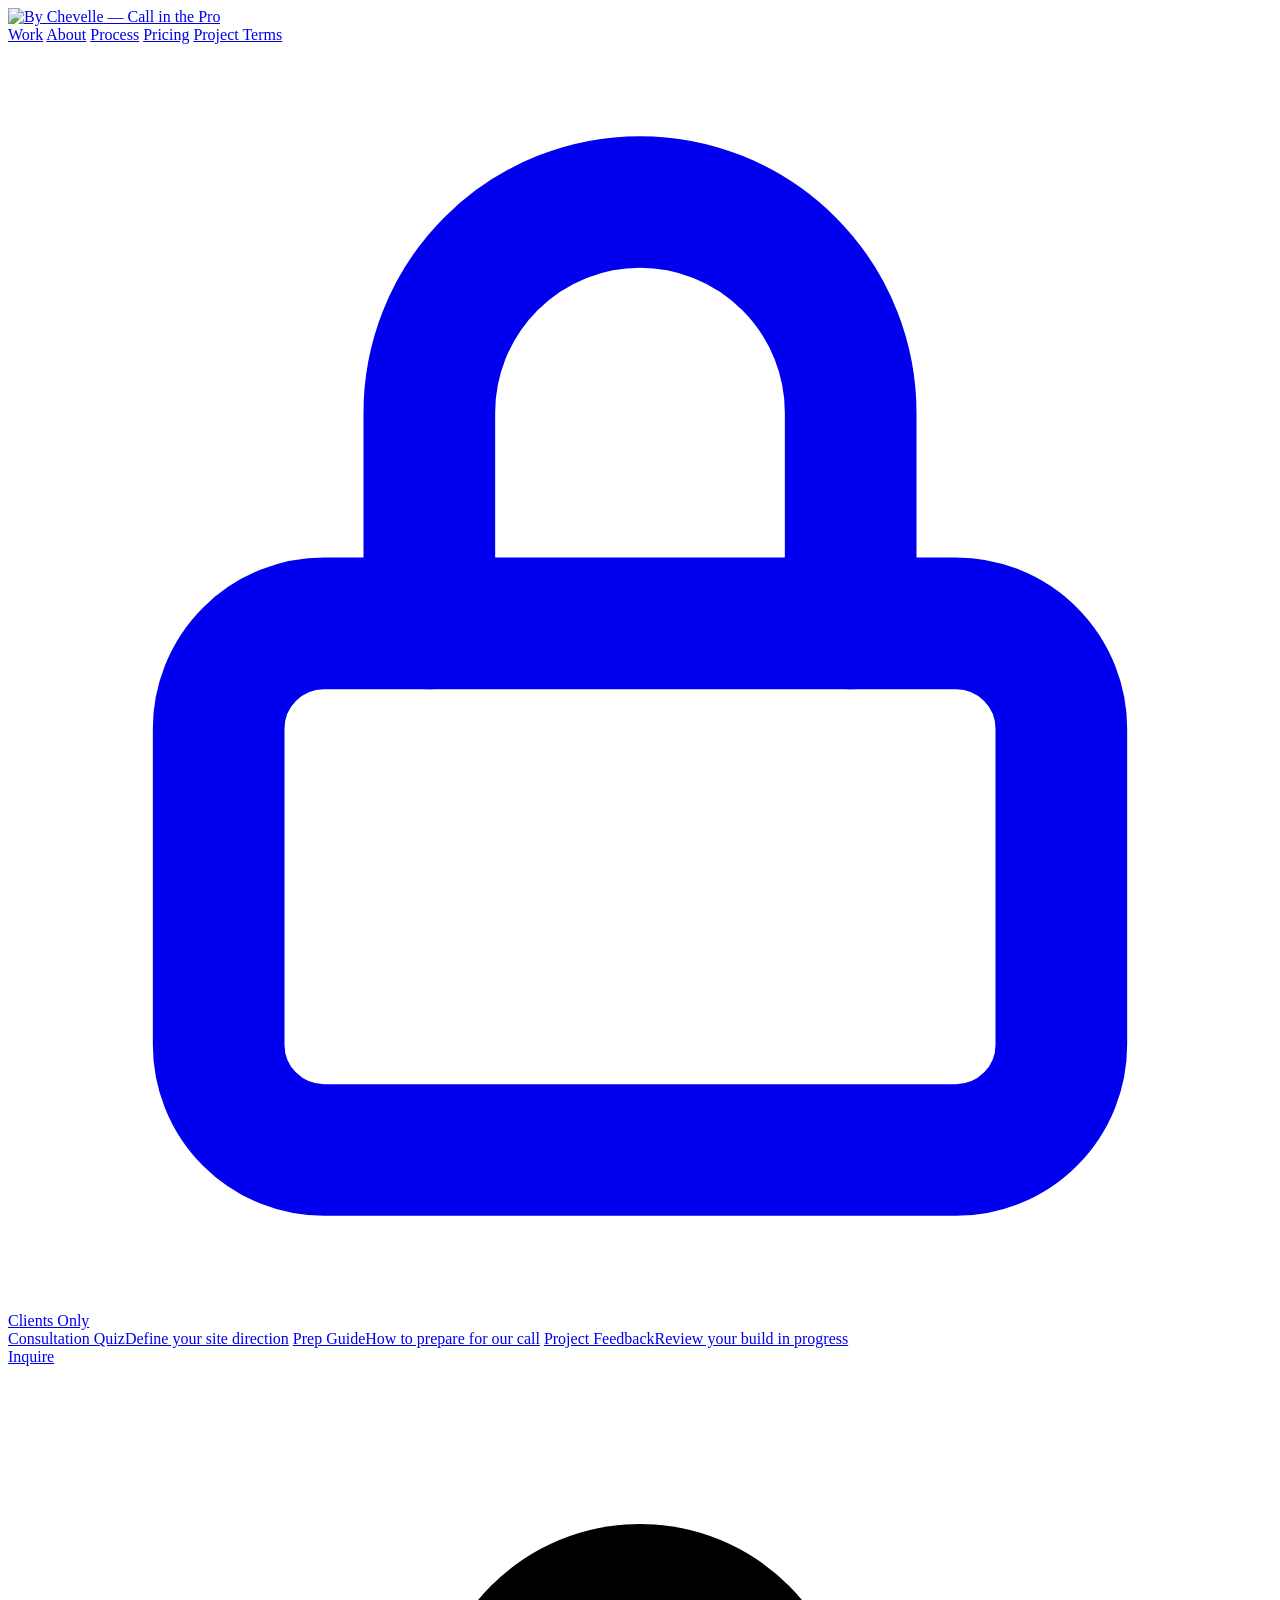
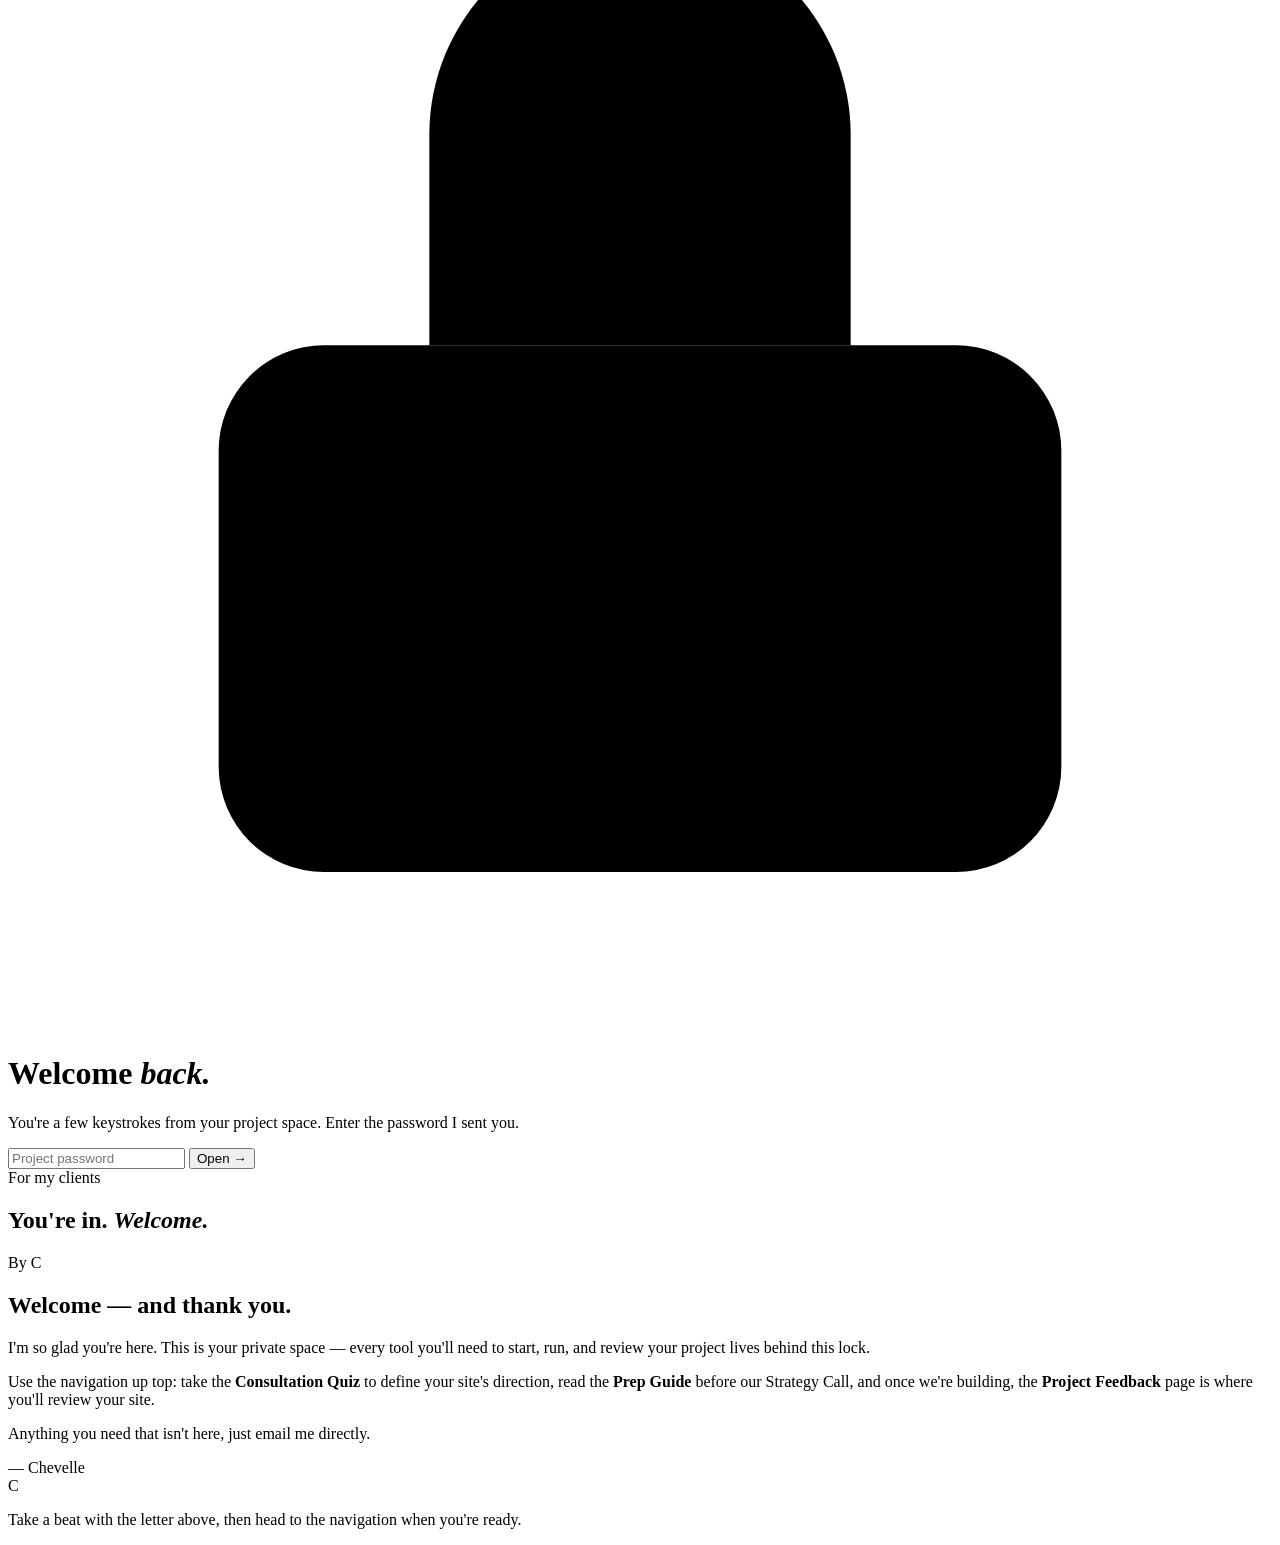
==== clients.html @ 12de3a35 "Add files via upload" ====
<!DOCTYPE html>
<html lang="en">
<head>
<meta charset="UTF-8">
<meta name="viewport" content="width=device-width, initial-scale=1.0">
<title>Clients — By Chevelle</title>
<meta name="description" content="Welcome to your project space.">
<meta name="robots" content="noindex, nofollow">
<link rel="icon" type="image/png" href="assets/images/phone-web.png" data-bind-attr="site.favicon">
<link rel="preconnect" href="https://fonts.googleapis.com">
<link rel="preconnect" href="https://fonts.gstatic.com" crossorigin>
<link href="https://fonts.googleapis.com/css2?family=Fraunces:ital,opsz,wght@0,9..144,400;0,9..144,500;0,9..144,600;0,9..144,700;1,9..144,400;1,9..144,500;1,9..144,600&family=Cormorant+Garamond:ital,wght@0,400;0,500;0,600;0,700;1,400;1,500&family=Inter:wght@300;400;500;600&family=Pinyon+Script&display=swap" rel="stylesheet">
<link rel="stylesheet" href="assets/css/shared.css">
<script src="https://identity.netlify.com/v1/netlify-identity-widget.js"></script>
</head>
<body>

<div class="gate-preview-wrap locked" id="page-wrap">

<!-- HEADER -->
<header class="site-header no-logo" id="site-header">
  <div class="header-inner">
    <div class="header-logo-wrap">
      <a href="index.html"><img src="assets/images/logo-primary-web.png" alt="By Chevelle — Call in the Pro" class="header-logo" data-bind-attr="site.logo_primary"></a>
    </div>
    <nav class="header-nav">
      <a href="index.html#work">Work</a>
      <a href="index.html#about">About</a>
      <a href="process.html">Process</a>
      <a href="index.html#pricing">Pricing</a>
      <a href="terms.html">Project Terms</a>
      <span class="nav-client">
        <a href="clients.html" tabindex="0">
          <svg class="lock-icon" viewBox="0 0 24 24" fill="none" stroke="currentColor" stroke-width="2.5" stroke-linecap="round" stroke-linejoin="round"><rect x="4" y="11" width="16" height="10" rx="2"/><path d="M8 11V7a4 4 0 0 1 8 0v4"/></svg>
          Clients Only
        </a>
        <div class="nav-client-dropdown">
          <a href="consultation.html">Consultation Quiz<span class="item-sub">Define your site direction</span></a>
          <a href="consult-prep.html">Prep Guide<span class="item-sub">How to prepare for our call</span></a>
          <a href="feedback.html">Project Feedback<span class="item-sub">Review your build in progress</span></a>
        </div>
      </span>
      <a href="index.html#inquiry" class="cta">Inquire</a>
    </nav>
  </div>
</header>

<!-- LOCKED OVERLAY -->
<div class="gate-overlay" id="gate-overlay">
  <div class="gate-card">
    <div class="lock-mark">
      <svg viewBox="0 0 24 24"><rect x="4" y="11" width="16" height="10" rx="2"/><path d="M8 11V7a4 4 0 0 1 8 0v4"/></svg>
    </div>
    <h1>Welcome <em>back.</em></h1>
    <p>You're a few keystrokes from your project space. Enter the password I sent you.</p>
    <input type="password" id="gate-input" placeholder="Project password" autocomplete="off">
    <button class="btn btn-primary" id="gate-submit">Open →</button>
    <div class="gate-error" id="gate-error"></div>
  </div>
</div>

<!-- CLIENT-ONLY CONTENT (envelope page) -->
<div class="gate-preview-content clients-page" id="page-content">

  <section class="clients-stage">

    <div class="clients-greeting">
      <span class="eyebrow">For my clients</span>
      <h1>You're in. <em>Welcome.</em></h1>
    </div>

    <!-- ENVELOPE -->
    <div class="envelope-stage">
      <div class="envelope" id="envelope">
        <div class="envelope-body"></div>
        <div class="envelope-letter">
          <div class="letter-monogram">By&nbsp;C</div>
          <h2 class="letter-greeting">Welcome — and thank you.</h2>
          <p class="letter-body">I'm so glad you're here. This is your private space — every tool you'll need to start, run, and review your project lives behind this lock.</p>
          <p class="letter-body">Use the navigation up top: take the <strong>Consultation Quiz</strong> to define your site's direction, read the <strong>Prep Guide</strong> before our Strategy Call, and once we're building, the <strong>Project Feedback</strong> page is where you'll review your site.</p>
          <p class="letter-body">Anything you need that isn't here, just email me directly.</p>
          <div class="letter-signoff">— Chevelle</div>
        </div>
        <div class="envelope-flap">
          <div class="envelope-seal">C</div>
        </div>
      </div>
    </div>

    <div class="clients-actions">
      <p>Take a beat with the letter above, then head to the navigation when you're ready.</p>
    </div>

  </section>
</div>

</div><!-- end gate-preview-wrap -->

<script src="assets/js/site.js"></script>
<script>
  let validPasswords = ['demo'];

  document.addEventListener('config:ready', () => {
    if (window.VALID_CLIENT_PASSWORDS && window.VALID_CLIENT_PASSWORDS.length) {
      validPasswords = window.VALID_CLIENT_PASSWORDS;
    }
  });

  document.getElementById('gate-submit').addEventListener('click', tryUnlock);
  document.getElementById('gate-input').addEventListener('keypress', (e) => {
    if (e.key === 'Enter') tryUnlock();
  });

  function tryUnlock() {
    const pw = document.getElementById('gate-input').value.trim().toLowerCase();
    const error = document.getElementById('gate-error');
    if (validPasswords.includes(pw)) {
      unlockPage();
      sessionStorage.setItem('clients-unlocked', '1');
    } else {
      error.textContent = 'Wrong password. Reach out if you need it resent.';
      document.getElementById('gate-input').focus();
      document.getElementById('gate-input').select();
    }
  }

  function unlockPage() {
    const wrap = document.getElementById('page-wrap');
    if (wrap) wrap.classList.remove('locked');
    // Trigger the envelope opening after the page settles
    setTimeout(() => {
      const env = document.getElementById('envelope');
      if (env) env.classList.add('opened');
    }, 1400);
  }

  if (sessionStorage.getItem('clients-unlocked') === '1') {
    unlockPage();
  }
</script>
</body>
</html>
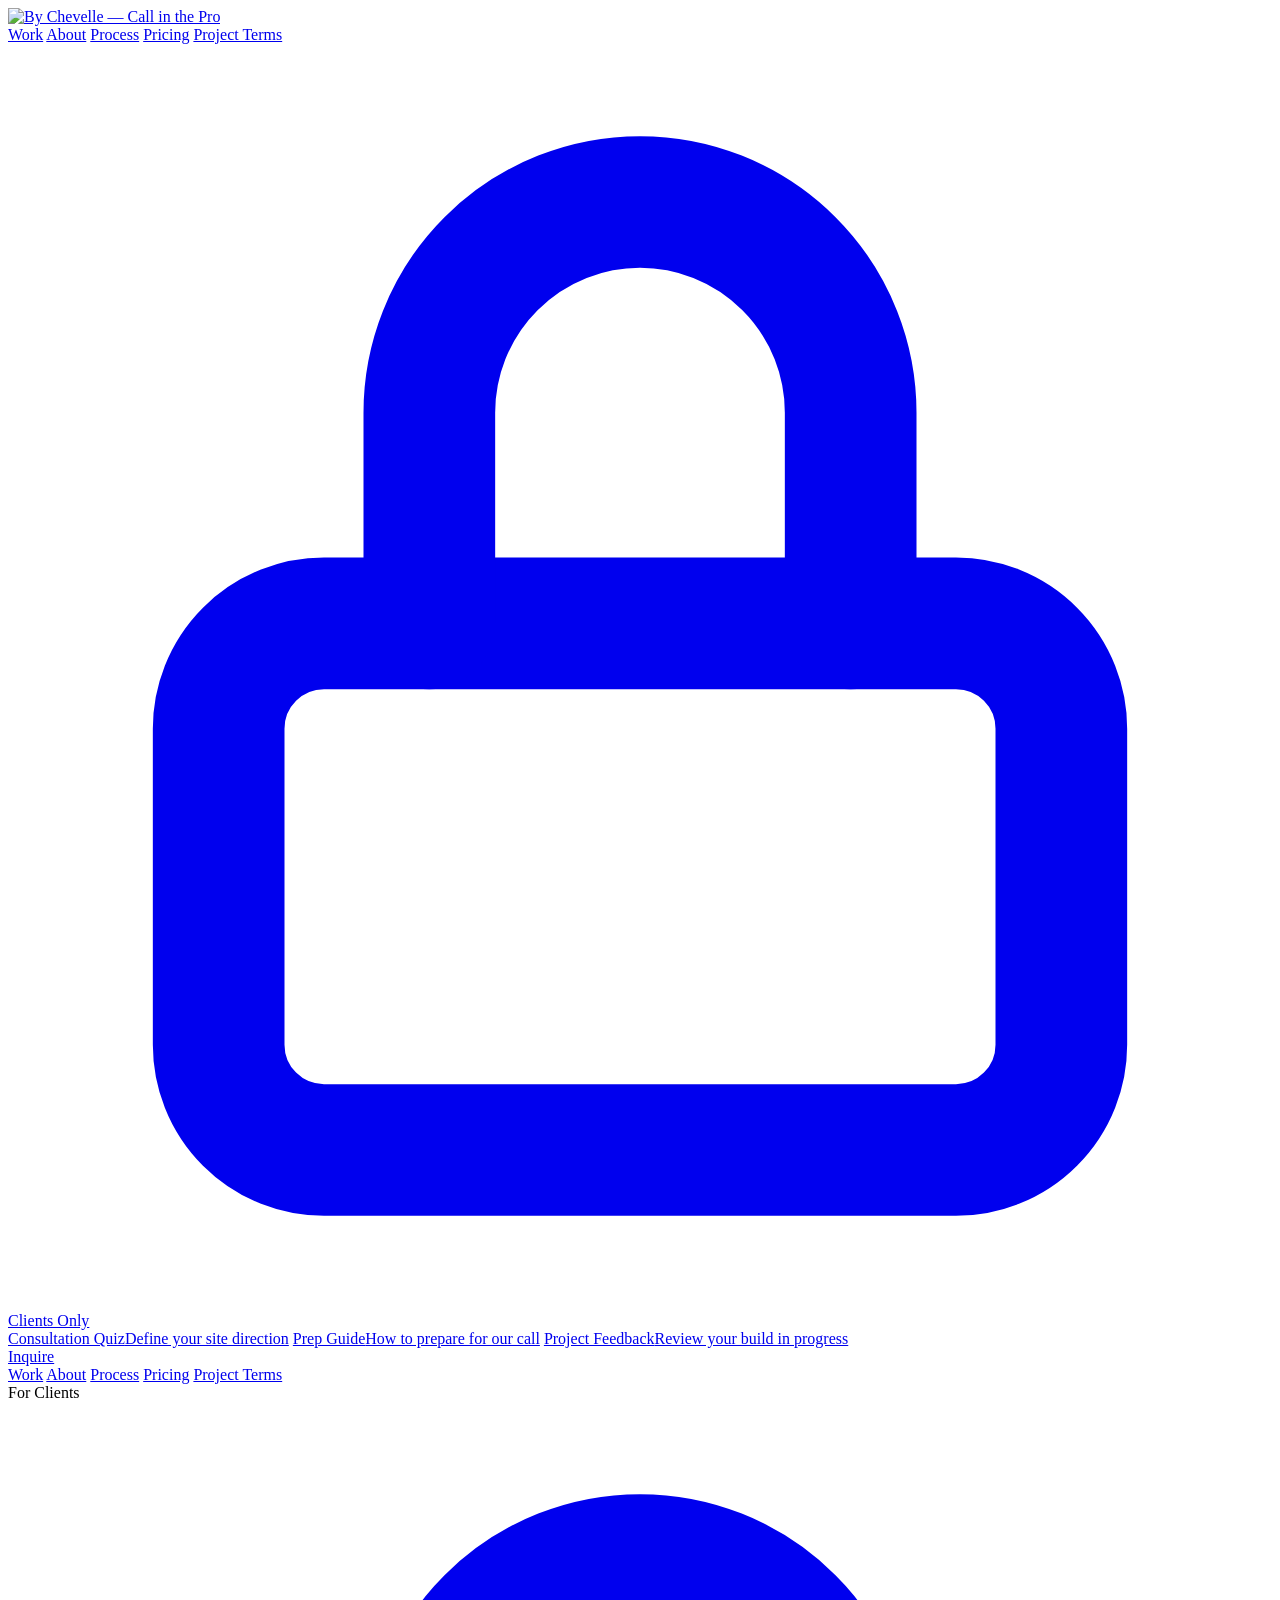
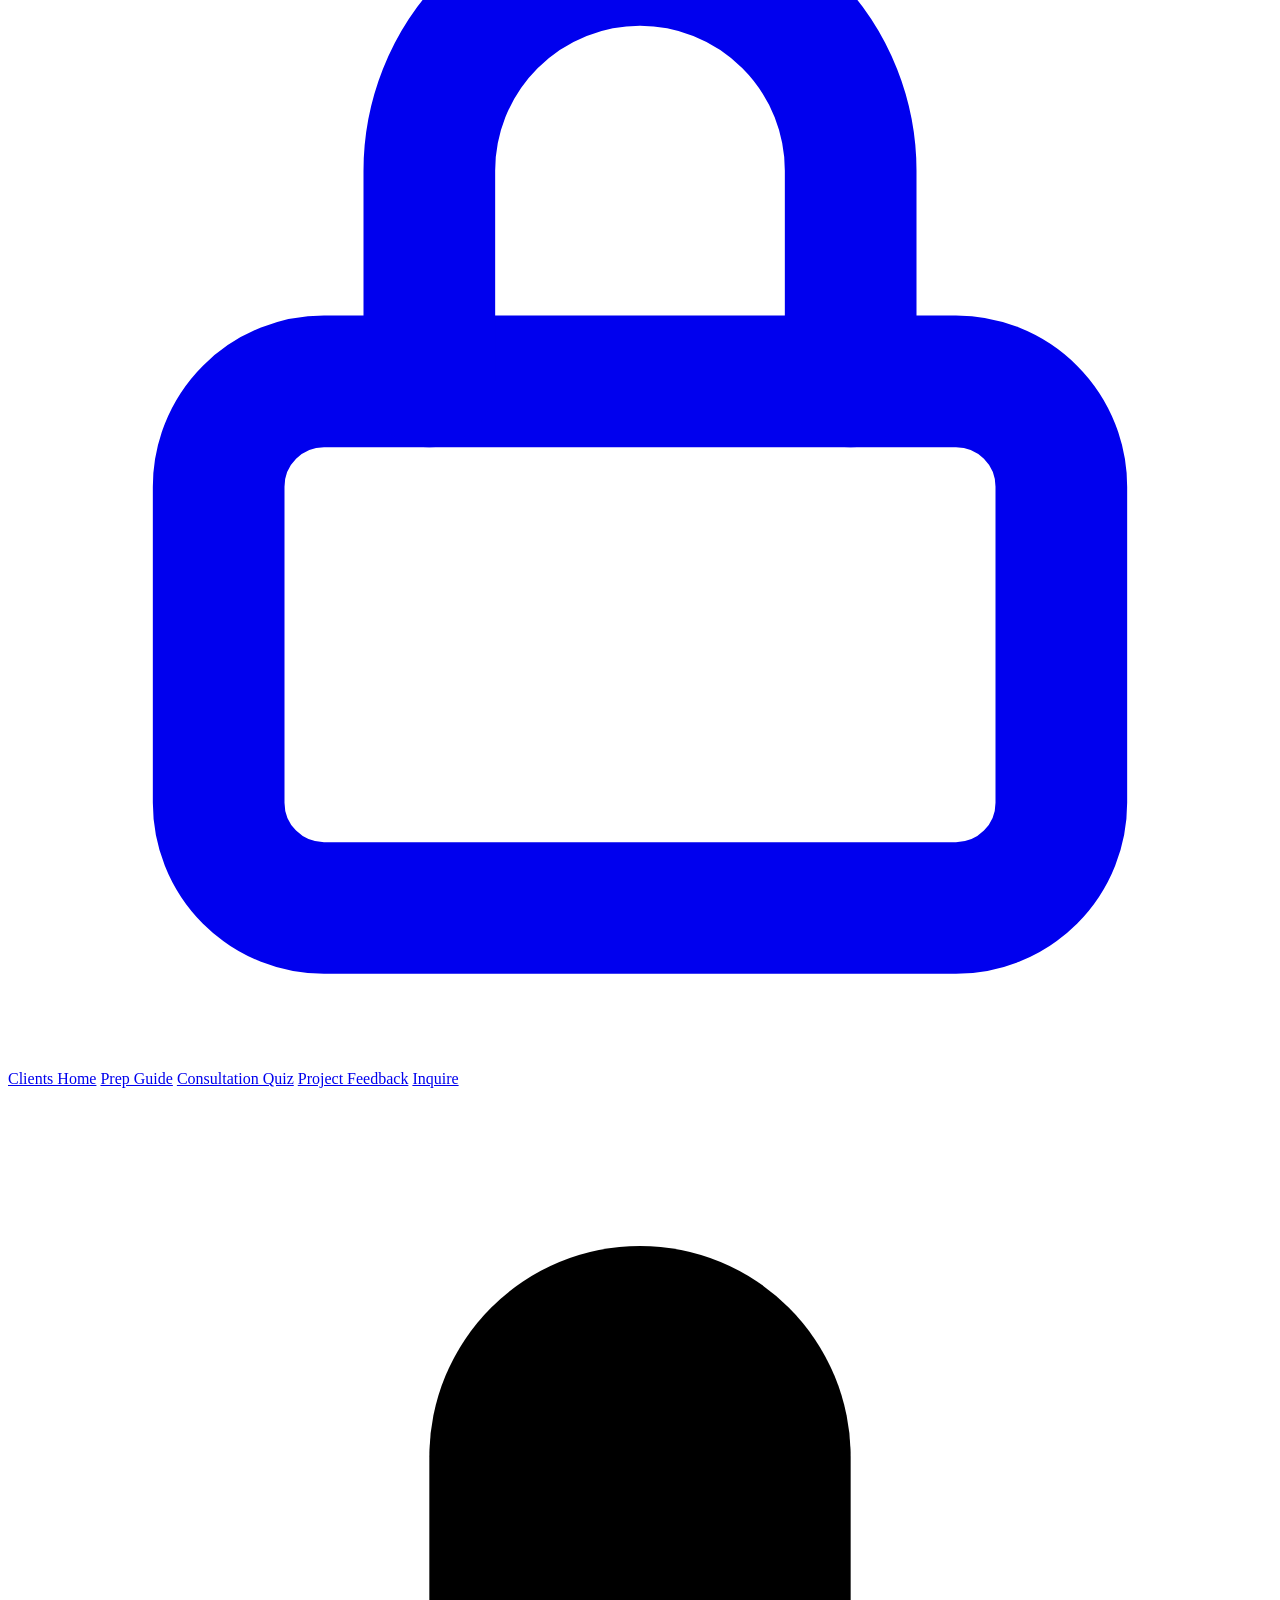
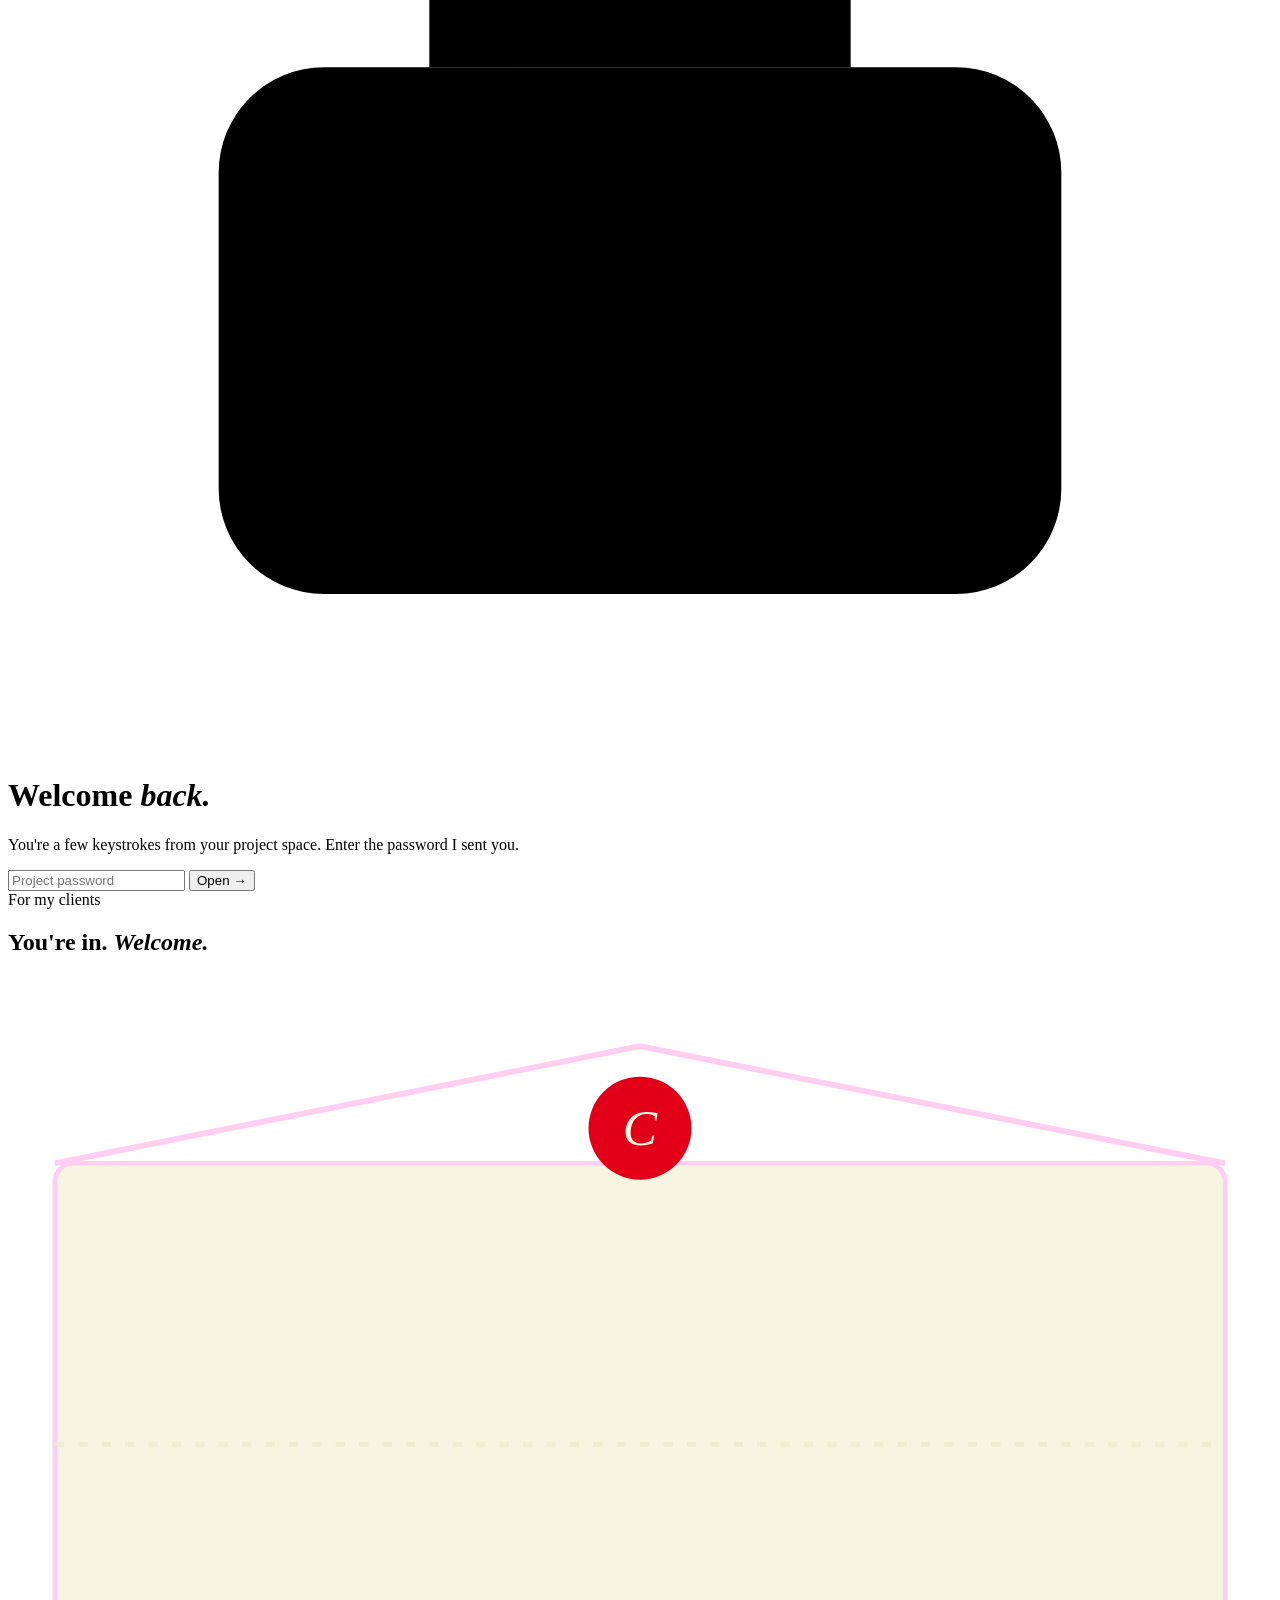
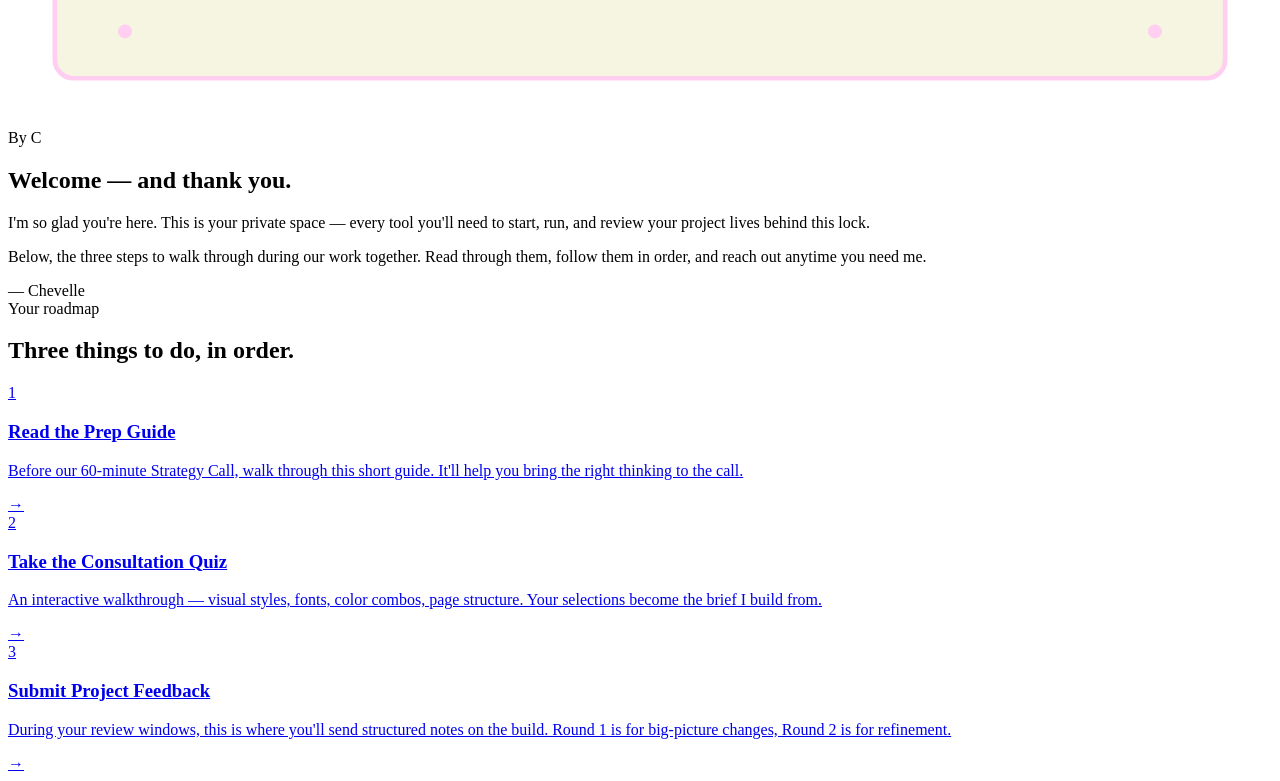
==== commit 4b0c1143: "Add files via upload" ====
--- a/clients.html
+++ b/clients.html
@@ -41,9 +41,22 @@
         </div>
       </span>
       <a href="index.html#inquiry" class="cta">Inquire</a>
-    </nav>
-  </div>
+    </nav></div>
 </header>
+
+<nav class="mobile-nav" id="mobile-nav" aria-label="Mobile navigation">
+  <a href="index.html#work">Work</a>
+  <a href="index.html#about">About</a>
+  <a href="process.html">Process</a>
+  <a href="index.html#pricing">Pricing</a>
+  <a href="terms.html">Project Terms</a>
+  <div class="mobile-nav-divider">For Clients</div>
+  <a href="clients.html"><svg class="lock-icon" viewBox="0 0 24 24" fill="none" stroke="currentColor" stroke-width="2.5" stroke-linecap="round" stroke-linejoin="round"><rect x="4" y="11" width="16" height="10" rx="2"/><path d="M8 11V7a4 4 0 0 1 8 0v4"/></svg>Clients Home</a>
+  <a href="consult-prep.html">Prep Guide</a>
+  <a href="consultation.html">Consultation Quiz</a>
+  <a href="feedback.html">Project Feedback</a>
+  <a href="index.html#inquiry" class="cta">Inquire</a>
+</nav>
 
 <!-- LOCKED OVERLAY -->
 <div class="gate-overlay" id="gate-overlay">
@@ -59,7 +72,7 @@
   </div>
 </div>
 
-<!-- CLIENT-ONLY CONTENT (envelope page) -->
+<!-- CLIENT-ONLY CONTENT -->
 <div class="gate-preview-content clients-page" id="page-content">
 
   <section class="clients-stage">
@@ -69,26 +82,66 @@
       <h1>You're in. <em>Welcome.</em></h1>
     </div>
 
-    <!-- ENVELOPE -->
-    <div class="envelope-stage">
-      <div class="envelope" id="envelope">
-        <div class="envelope-body"></div>
-        <div class="envelope-letter">
-          <div class="letter-monogram">By&nbsp;C</div>
-          <h2 class="letter-greeting">Welcome — and thank you.</h2>
-          <p class="letter-body">I'm so glad you're here. This is your private space — every tool you'll need to start, run, and review your project lives behind this lock.</p>
-          <p class="letter-body">Use the navigation up top: take the <strong>Consultation Quiz</strong> to define your site's direction, read the <strong>Prep Guide</strong> before our Strategy Call, and once we're building, the <strong>Project Feedback</strong> page is where you'll review your site.</p>
-          <p class="letter-body">Anything you need that isn't here, just email me directly.</p>
-          <div class="letter-signoff">— Chevelle</div>
-        </div>
-        <div class="envelope-flap">
-          <div class="envelope-seal">C</div>
-        </div>
-      </div>
+    <!-- Flat illustration envelope SVG -->
+    <div class="env-flat" id="env-flat">
+      <svg viewBox="0 0 540 320" xmlns="http://www.w3.org/2000/svg" aria-hidden="true">
+        <!-- Envelope body -->
+        <rect x="20" y="80" width="500" height="220" rx="8" fill="#F6F5E1" stroke="#FFCEF1" stroke-width="2"/>
+        <!-- Inside shadow line -->
+        <line x1="20" y1="200" x2="520" y2="200" stroke="#EFEDD0" stroke-width="2" stroke-dasharray="4 6"/>
+        <!-- Open flap, drawn as two diagonal lines that meet at the top point -->
+        <path d="M 20 80 L 270 30 L 520 80" fill="none" stroke="#FFCEF1" stroke-width="2.5" stroke-linejoin="round"/>
+        <!-- Decorative wax-seal style circle in center top -->
+        <circle cx="270" cy="65" r="22" fill="#E20019"/>
+        <text x="270" y="72" text-anchor="middle" fill="#F6F5E1" font-family="Pinyon Script, cursive" font-style="italic" font-size="22">C</text>
+        <!-- Tiny dotted accent at bottom corners -->
+        <circle cx="50" cy="280" r="3" fill="#FFCEF1"/>
+        <circle cx="490" cy="280" r="3" fill="#FFCEF1"/>
+      </svg>
     </div>
 
-    <div class="clients-actions">
-      <p>Take a beat with the letter above, then head to the navigation when you're ready.</p>
+    <!-- The letter that slides up out of the envelope -->
+    <div class="env-letter" id="env-letter">
+      <div class="letter-monogram">By&nbsp;C</div>
+      <h2 class="letter-greeting">Welcome — and thank you.</h2>
+      <p class="letter-body">I'm so glad you're here. This is your private space — every tool you'll need to start, run, and review your project lives behind this lock.</p>
+      <p class="letter-body">Below, the three steps to walk through during our work together. Read through them, follow them in order, and reach out anytime you need me.</p>
+      <div class="letter-signoff">— Chevelle</div>
+    </div>
+
+    <!-- Numbered steps -->
+    <div class="clients-steps">
+      <div class="clients-steps-heading">
+        <span class="eyebrow">Your roadmap</span>
+        <h2>Three things to do, in order.</h2>
+      </div>
+
+      <a class="step-card" href="consult-prep.html">
+        <div class="step-number">1</div>
+        <div class="step-content">
+          <h3>Read the Prep Guide</h3>
+          <p>Before our 60-minute Strategy Call, walk through this short guide. It'll help you bring the right thinking to the call.</p>
+        </div>
+        <div class="step-arrow">→</div>
+      </a>
+
+      <a class="step-card" href="consultation.html">
+        <div class="step-number">2</div>
+        <div class="step-content">
+          <h3>Take the Consultation Quiz</h3>
+          <p>An interactive walkthrough — visual styles, fonts, color combos, page structure. Your selections become the brief I build from.</p>
+        </div>
+        <div class="step-arrow">→</div>
+      </a>
+
+      <a class="step-card" href="feedback.html">
+        <div class="step-number">3</div>
+        <div class="step-content">
+          <h3>Submit Project Feedback</h3>
+          <p>During your review windows, this is where you'll send structured notes on the build. Round 1 is for big-picture changes, Round 2 is for refinement.</p>
+        </div>
+        <div class="step-arrow">→</div>
+      </a>
     </div>
 
   </section>
@@ -127,11 +180,11 @@
   function unlockPage() {
     const wrap = document.getElementById('page-wrap');
     if (wrap) wrap.classList.remove('locked');
-    // Trigger the envelope opening after the page settles
+    // After envelope appears (1.4s into its fade-up), slide the letter up
     setTimeout(() => {
-      const env = document.getElementById('envelope');
-      if (env) env.classList.add('opened');
-    }, 1400);
+      const letter = document.getElementById('env-letter');
+      if (letter) letter.classList.add('show');
+    }, 1500);
   }
 
   if (sessionStorage.getItem('clients-unlocked') === '1') {
